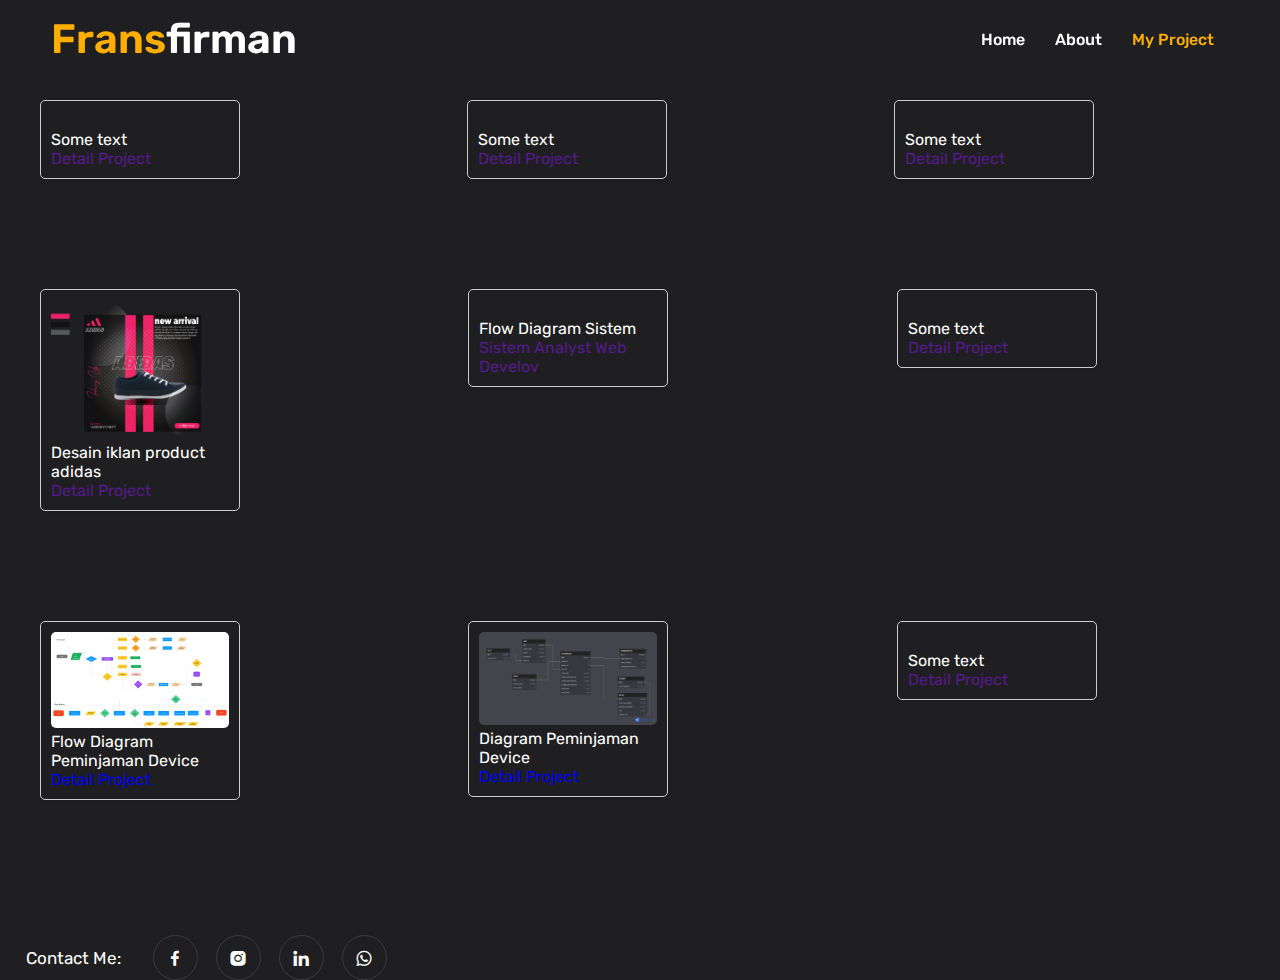
==== layout/My Project.html @ 3bc44745 "perubahan tgl 11" ====
<!DOCTYPE html>
<html lang="en">
  <head>
    <meta charset="UTF-8" />
    <meta name="viewport" content="width=device-width, initial-scale=1.0" />
    <title>about</title>
    <link
      rel="stylesheet"
      href="https://unpkg.com/boxicons@latest/css/boxicons.min.css"
    />
    <link rel="preconnect" href="https://fonts.googleapis.com" />
    <link rel="preconnect" href="https://fonts.gstatic.com" crossorigin />
    <link
      href="https://fonts.googleapis.com/css2?family=Rubik:wght@300;400;500;600;700;800;900&display=swap"
      rel="stylesheet"
    />
    <link rel="stylesheet" href="/CSS/MyProject.css">
  </head>
  <body>
    <header>
        <a href="#" class="logo"><span>Frans</span>firman</a>
        <ul class="navbar">
          <li><a href="/index.html">Home</a></li>
          <li><a href="/layout/about.html">About</a></li>
          <li><a href="/layout/My Project.html" class="active">My Project</a></li>
        </ul>
        <div class="menu-btn">
          <span>INTRO</span>
          <div class="bx bx-menu" id="menu-icon"></div>
        </div>
      </header>
        <div class="row">
          <div class="column">
            <div class="card">
              <img src="/foto/Screenshot (6).png" alt="">
              <p>Some text</p>
              <a href="">Detail Project</a>
            </div>
          </div>
          <div class="column">
            <div class="card">
              <img src="/foto/Screenshot (6).png" alt="">
              <p>Some text</p>
              <a href="">Detail Project</a>
            </div>
          </div>
          <div class="column">
            <div class="card">
              <img src="/foto/Screenshot (6).png" alt="">
              <p>Some text</p>
              <a href="">Detail Project</a>
            </div>
          </div>
        </div>
        <div class="row1">
          <div class="column">
            <div class="card">
              <img src="/foto/project1.png" alt="">
              <p>Desain iklan product adidas</p>
              <a href="">Detail Project</a>
            </div>
          </div>
          <div class="column">
            <div class="card">
              <img src="/foto/Screenshot (6).png" alt="">
              <p>Flow Diagram Sistem </p>
              <a href=""> Sistem Analyst Web Develov</a>
            </div>
          </div>
          <div class="column">
            <div class="card">
              <img src="/foto/Screenshot (6).png" alt="">
              <p>Some text</p>
              <a href="">Detail Project</a>
            </div>
          </div>
        </div>
        <div class="row1">
          <div class="column">
            <div class="card">
              <img src="/foto/Flow diagram (1).png" alt="">
              <p>Flow Diagram Peminjaman Device</p>
              <a href="https://www.figma.com/file/VChRxlld8qk6wfMRL7iiV3/Flow-diagram?type=whiteboard&node-id=0-1&t=5X5XezC4yr0j9uG2-0">Detail Project</a>
            </div>
          </div>
          <div class="column">
            <div class="card">
              <img src="/foto/diagram peminjaman device.png" alt="">
              <p>Diagram Peminjaman Device</p>
              <a href="https://dbdiagram.io/d/diagram-peminjaman-device-64f5900d02bd1c4a5ee8f1cd">Detail Project</a>
            </div>
          </div>
          <div class="column">
            <div class="card">
              <img src="/foto/Screenshot (6).png" alt="">
              <p>Some text</p>
              <a href="">Detail Project</a>
            </div>
          </div>
        </div>
      <div class="share">
        <p>Contact Me:</p>
        <div class="social">
          <a href="#"><i class="bx bxl-facebook"></i></a>
          <a href="https://www.instagram.com/fi_rmansyah5915/"><i class="bx bxl-instagram-alt"></i></a>
          <a href="#"><i class="bx bxl-linkedin"></i></a>
          <a href="https://wa.me/085882447140/?text=Hello"><i class="bx bxl-whatsapp"></i></a>
        </div>
      </div>
      <script src="https://unpkg.com/scrollreveal"></script>
      <script src="/js/MyProject.js"></script>
  </body>
</html>
---- CSS/MyProject.css ----
* {
    padding: 0;
    margin: 0;
    box-sizing: border-box;
    font-family: 'Rubik', sans-serif;
    list-style: none;
    text-decoration: none;
}

:root {
    --bg-color: #1f1f21;
    --text-color: #fff;
    --main-color: #ffae00;

    --big-font: 7rem;
    --p-font: 1.1rem;

}

body {
    background: var(--bg-color);
    color: var(--text-color);
    overflow-x: hidden;
}

header {
    position: fixed;
    top: 0;
    right: 0;
    width: 100%;
    z-index: 1000;
    display: flex;
    align-items: center;
    justify-content: space-between;
    padding: 32px 15%;
    background: transparent;
    transition: all ease .45s;
}

.logo {
    color: var(--text-color);
    font-size: 41px;
    font-weight: 600;

}

.logo span {
    color: var(--main-color);
}

.navbar {
    display: flex;
}

.navbar a {
    font-size: var(--p-font);
    font-weight: 500;
    color: var(--text-color);
    margin: 0 25px;
    transition: all ease .50s;
}

.navbar a:hover {
    color: var(--main-color);
}

.menu-btn {
    background: linear-gradient(130.08deg, #383528 #191919 100%);
    box-sizing: 0px 20px 40px #00000070;
    border: 1px solid #3b3b3b;
    padding: 10px 20px;
    border-radius: 100px;
    display: none;
    align-items: center;
    cursor: pointer;

}

#menu-icon {
    font-size: 28px;
    margin-left: 10px;
    z-index: 6;
}

.share {
    position: absolute;
    bottom: -5rem;
    left: 15%;
    display: flex;
    align-items: center;
}

.share p {
    font-size: 17px;
    color: var(--text-color);
    margin-right: 25px;
}

.social i {
    display: inline-flex;
    align-items: center;
    justify-content: center;
    height: 45px;
    width: 45px;
    background: linear-gradient(130.08deg, #383528 #191919 100%);
    box-sizing: 0px 20px 40px #00000070;
    border: 1px solid #3b3b3b;
    border-radius: 50%;
    color: var(--text-color);
    font-size: 20PX;
    margin: 0 7PX;
    transition: all 0.6s ease-in-out;
}

.social I:HOVER {
    transform: translateY(-10PX);
}

/* project */
/* Float four columns side by side */
.column {
    float: left;
    width: 25%;
    padding: 0 10px;
}

/* Remove extra left and right margins, due to padding */
.row {
    margin: 0 -5px;
    margin-top: 150px;
    margin-left: 300px;
}

/* Clear floats after the columns */
.row:after {
    content: "";
    display: table;
    clear: both;
}

.row1 {
    margin: 0 -5px;
    margin-top: 50px;
    margin-left: 300px;
}

/* Clear floats after the columns */
.row1:after {
    content: "";
    display: table;
    clear: both;
}

/* Style the counter cards */
.card {
    width: 300px;
    border: 1px solid #ccc;
    border-radius: 5px;
    box-shadow: 0 2px 4px rgba(0, 0, 0, 0.1);
    padding: 10px;
}

.card img {
    max-width: 100%;
    height: auto;
    border-radius: 5px;
}

@media (max-width: 1850px) {
    header {
        padding: 20px 5%;
        transition: .2s;
    }

    section {
        padding: 0 8%;
        transition: .2s;
    }

    .share {
        left: 8%;
        transition: .2s;
    }
}

@media (max-width: 1750px) {
    header {
        padding: 15px 4%;
        transition: .2s;
    }

    section {
        padding: 0 4%;
        transition: .2s;
    }


    :root {
        --big-font: 5.5rem;
        --p-font: 1rem;
        transition: .2s;
    }

    .column {
        float: left;
        width: 25%;
        gap: 20px;
    }

    /* Remove extra left and right margins, due to padding */
    .row {
        margin: 0 -5px;
        margin-top: 150px;
        margin-left: 50px;
    }

    /* Clear floats after the columns */
    .row:after {
        content: "";
        display: table;
        clear: both;
    }

    .row1 {
        margin: 0 -5px;
        margin-top: 50px;
        margin-left: 50px;
    }

    /* Clear floats after the columns */
    .row1:after {
        content: "";
        display: table;
        clear: both;
    }
}

@media (max-width: 1370px) {
    .navbar a {
        margin: 0 15px;
    }

    :root {
        --big-font: 5rem;
        --p-font: 1rem;
        transition: .2s;
    }

    .share {
        left: 2%;
        transition: .2s;
        bottom: -5rem;
    }
    .share p {
        font-size: 17px;
        color: var(--text-color);
        margin-right: 25px;
    }
    
    .social i {
        display: inline-flex;
        align-items: center;
        justify-content: center;
        height: 45px;
        width: 45px;
        background: linear-gradient(130.08deg, #383528 #191919 100%);
        box-sizing: 0px 20px 40px #00000070;
        border: 1px solid #3b3b3b;
        border-radius: 50%;
        color: var(--text-color);
        font-size: 20PX;
        margin: 0 7PX;
        transition: all 0.6s ease-in-out;
    }
    
    .social I:HOVER {
        transform: translateY(-10PX);
    }
    
    .row {
        display: grid;
        grid-column-gap: 1px;
        grid-row-gap: 10px;
        grid-template-columns: auto auto auto;
        padding-top: 100PX;
        margin: 0;
    }

    /* Clear floats after the columns */
    .row1 {
        display: grid;
        grid-column-gap: 5px;
        grid-row-gap: 10px;
        grid-template-columns: auto auto auto;
        padding-top: 100PX;
        margin: 0;
    }

    /* Clear floats after the columns */
    .card {
        width: 200px;
        border: 1px solid #ccc;
        border-radius: 5px;
        box-shadow: 0 2px 4px rgba(0, 0, 0, 0.1);
        padding: 10px;
        margin-left: 30PX;
        justify-content: space-between;
    }
    
    .card img {
        max-width: 100%;
        height: auto;
        border-radius: 5px;
    }
    
}

@media (max-width: 950px) {
    header {
        padding: 10px 4%;
        background: #14141400;
    }

    .share {
        position: absolute;
        bottom: -5rem;
        left: 10%;
        display: flex;
        align-items: center;
    }


}

@media (max-width: 667px) {
    .column {
        width: 100PX;
        height: 150PX;
        padding: 0;
        margin: 0;
    }

    /* Remove extra left and right margins, due to padding */
    .row {
        display: grid;
        grid-column-gap: 10px;
        grid-row-gap: 5px;
        grid-template-columns: auto auto auto;
        margin: 0;
        padding-top: 100PX;
        margin-right: 0;
    }

    /* Clear floats after the columns */
    .row1 {
        display: grid;
        grid-column-gap: 10px;
        grid-row-gap: 5px;
        grid-template-columns: auto auto auto;
        margin: 0;
    }

    /* Clear floats after the columns */
    .card {
        width: 100px;
        border: 1px solid #ccc;
        border-radius: 5px;
        box-shadow: 0 2px 4px rgba(0, 0, 0, 0.1);
        padding: 5;
        margin-left: 8PX;
        justify-content: space-between;
    }
    
    .card img {
        max-width: 100%;
        height: auto;
        border-radius: 5px;
    }
    .share {
        position: absolute;
        bottom: -10rem;
        left: 10%;
        display: flex;
        align-items: center;
    }
}

@media (max-width: 500px) {
    :root {
        --big-font: 4rem;
        --p-font: 15px;
        transition: .2s;
    }

    .navbar {
        position: absolute;
        width: 100%;
        height: 100vh;
        padding: 40px 50px;
        top: 0;
        right: 0;
        bottom: 0;
        left: 100%;
        display: flex;
        flex-direction: column;
        background: #2d2d2d;
        transition: all 0.4s ease-in-out;
    }

    .navbar a {
        display: block;
        color: #c3c3c3;
        padding: 0px;
        margin: 0px 0px 40px 0PX;
        font-size: 2rem;
        font-weight: 400;
    }

    .navbar.open {
        left: 0;
    }

    .btn {
        display: inline-block;
        padding: 14px 34px;
        background: var(--main-color);
        color: var(--text-color);
        border: 2px solid var(--main-color);
        font-size: 16px;
        font-weight: 600;
        border-radius: 8px;
        transition: all 0.6s ease-in-out;
    }

    .btn {
        padding: 9px 20px;
    }

    .btn:hover {
        transform: translateY(-5px);
        background: transparent;
        color: var(--main-color);
    }

    .two {
        background: #141414;
        border: 2px solid #141414;
        color: var(--text-color);
        margin-left: 25px;
    }

    .two:hover {
        color: #141414;
        background: var(--text-color);
        border: 2px solid var(--text-color);
    }

    .menu-btn {
        display: flex;
    }

    .home-img {
        margin: auto;
        height: 100%;
        width: 100%;
    }

    .logo {
        color: var(--text-color);
        font-size: 20px;
        font-weight: 600;
    }
}

@keyframes imgg {
    0% {
        transform: translateY(0);
    }

    50% {
        transform: translateY(-22px);
    }

    100% {
        transform: translateY(0px);
    }
}

@media (max-width: 480px) {
    .navbar {
        position: absolute;
        width: 100%;
        height: 100vh;
        padding: 40px 50px;
        top: 0;
        right: 0;
        bottom: 0;
        left: 100%;
        display: flex;
        flex-direction: column;
        background: #2d2d2d;
        transition: all 0.4s ease-in-out;
    }

    .navbar a {
        display: block;
        color: #c3c3c3;
        padding: 0px;
        margin: 0px 0px 40px 0PX;
        font-size: 2rem;
        font-weight: 400;
    }

    .navbar.open {
        left: 0;
    }

    .menu-btn {
        padding: 10px;
    }

    #menu-icon {
        font-size: 24px;
    }
    .share{
        bottom: 5rem;
    }

    .share p {
        font-size: 14px;
    }

    .social i {
        font-size: 18px;
        height: 35px;
        width: 35px;
    }
}
@media (max-width: 280px){
    .share{
        position: absolute;
        bottom: -10rem;
        display: flex;
    }
}

ul.navbar li a.active {
    color: #ffae00;
    /* Anda juga bisa menambahkan atribut lain sesuai kebutuhan */
}
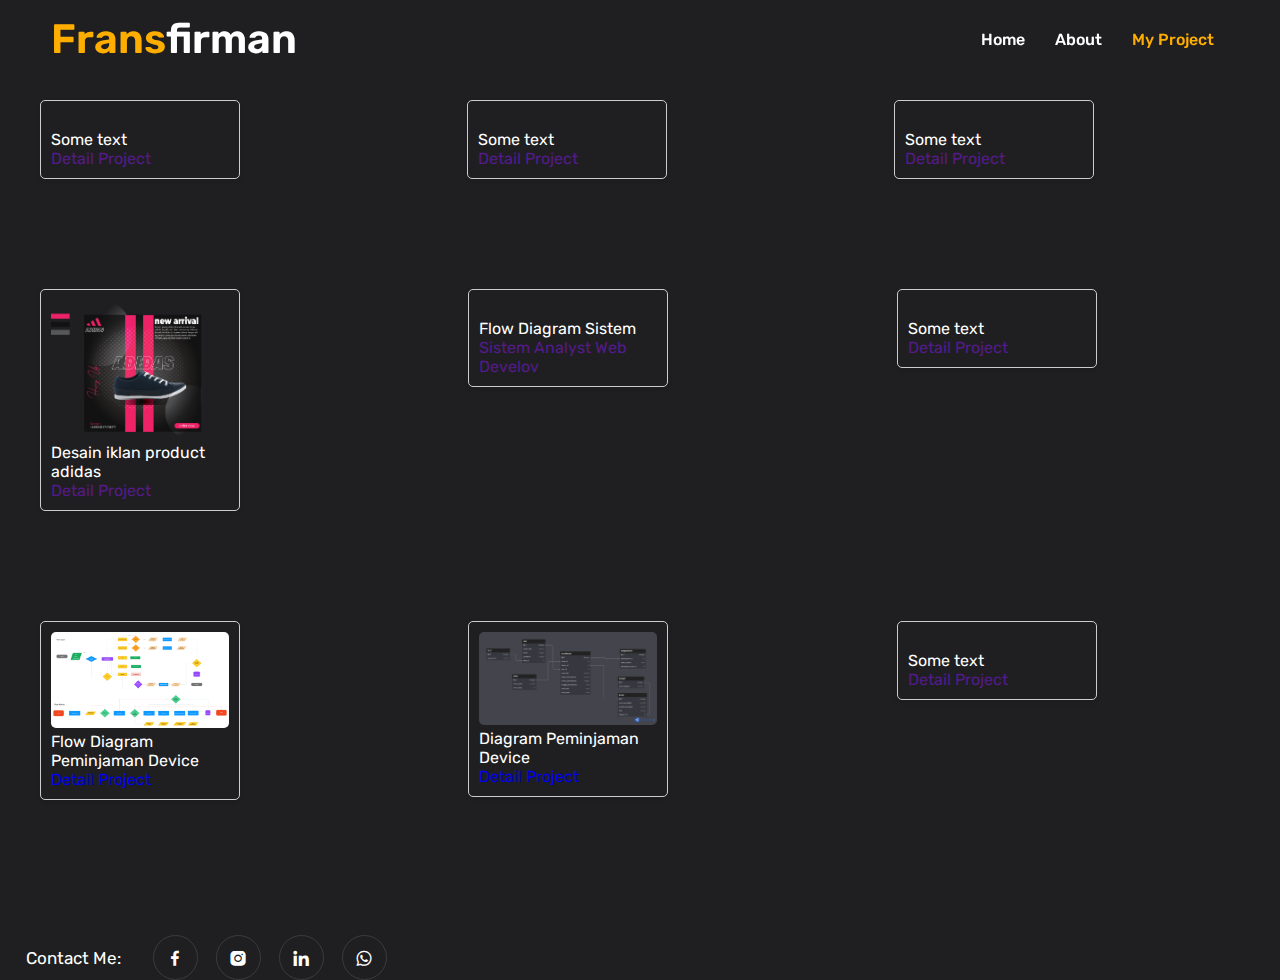
==== commit 351f7509: "perubahan tgl 15 2" ====
--- a/layout/My Project.html
+++ b/layout/My Project.html
@@ -21,8 +21,8 @@
         <a href="#" class="logo"><span>Frans</span>firman</a>
         <ul class="navbar">
           <li><a href="/index.html">Home</a></li>
-          <li><a href="/layout/about.html">About</a></li>
-          <li><a href="/layout/My Project.html" class="active">My Project</a></li>
+          <li><a href="/about.html">About</a></li>
+          <li><a href="/My Project.html" class="active">My Project</a></li>
         </ul>
         <div class="menu-btn">
           <span>INTRO</span>
